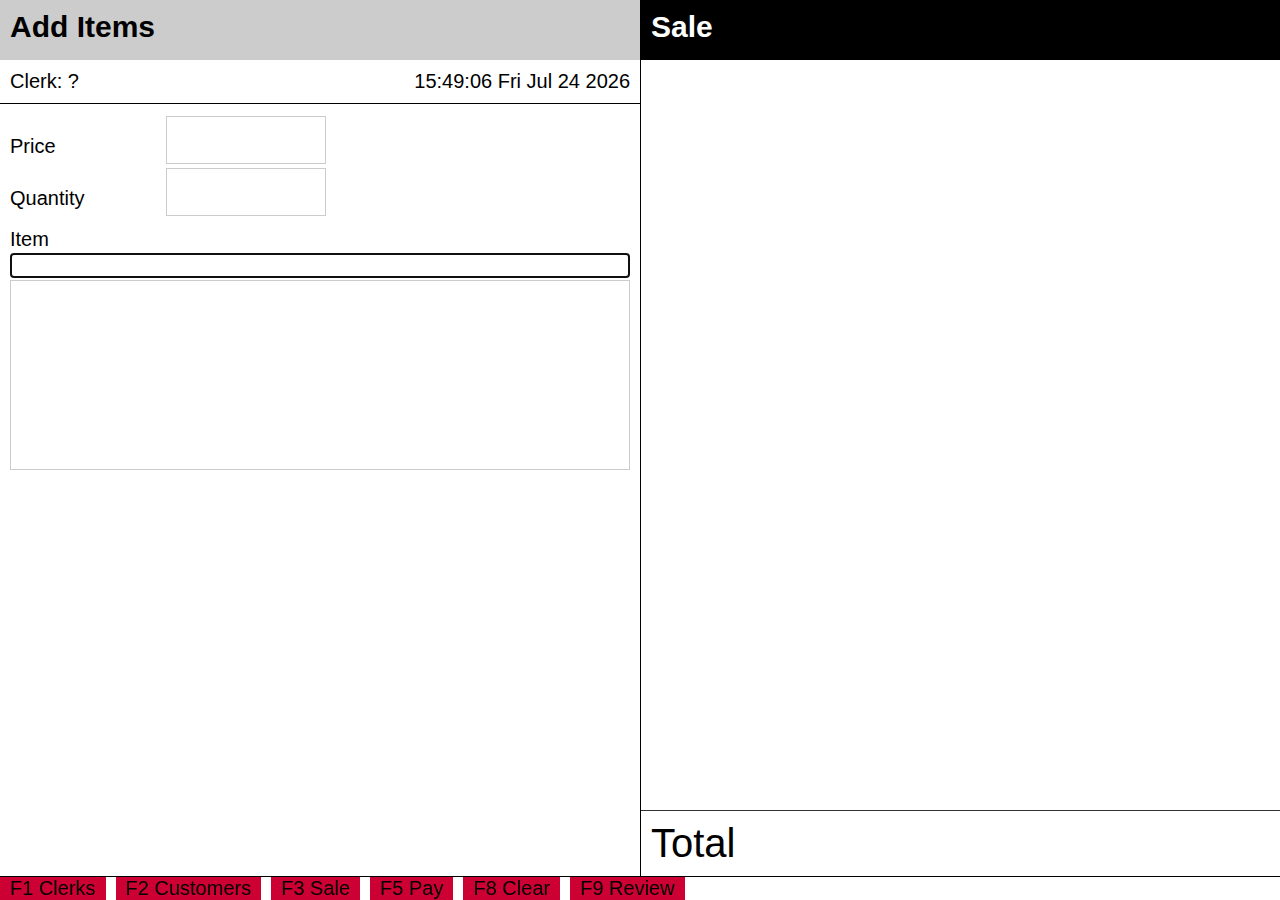
==== client/index.html @ ee718e96 "initial import" ====
<!doctype html>
<html>
<head>
  <meta charset=utf-8>
  <link rel="stylesheet" href="pos.css" type=text/css>
  <title>Point of Sale</title>
  <script src="third_party/big.js"></script>
  <script src="log.js"></script>
  <script src="messages.js"></script>
  <script src="models.js"></script>
  <script src="xhr.js"></script>
  <script src="template.js"></script>
  <script src="key-codes.js"></script>
  <script src="magstripe-decode.js"></script>
  <script src="tmpl/sale-item.js"></script>
  <script src="tmpl/clerk-choice.js"></script>
  <script src="tmpl/customer-choice.js"></script>
  <script src="tmpl/picker-item.js"></script>
  <script src="tmpl/payment-choice.js"></script>
  <script src="tmpl/review-sales-choice.js"></script>
  <script src="tmpl/tab-sale-choice.js"></script>
  <script src="tmpl/tab-sale-item.js"></script>
  <script src="views/text.js"></script>
  <script src="views/list.js"></script>
  <script src="views/sale.js"></script>
  <script src="views/picker.js"></script>
  <script src="views/dialog.js"></script>
  <script src="views/alert-dialog.js"></script>
  <script src="views/wait-dialog.js"></script>
  <script src="views/list-dialog.js"></script>
  <script src="views/dialog-mask.js"></script>
  <script src="views/edit-customer-dialog.js"></script>
  <script src="views/payment-dialog.js"></script>
  <script src="views/payment-credit-dialog.js"></script>
  <script src="views/payment-link-dialog.js"></script>
  <script src="views/review-sales-dialog.js"></script>
  <script src="views/tab-history-dialog.js"></script>
  <script src="ctrl/dialog.js"></script>
  <script src="ctrl/search-field.js"></script>
  <script src="ctrl/list.js"></script>
  <script src="ctrl/sale.js"></script>
  <script src="ctrl/picker.js"></script>
  <script src="ctrl/key.js"></script>
  <script src="ctrl/focus-ring.js"></script>
  <script src="ctrl/alert-dialog.js"></script>
  <script src="ctrl/wait-dialog.js"></script>
  <script src="ctrl/list-dialog.js"></script>
  <script src="ctrl/clerks-dialog.js"></script>
  <script src="ctrl/customers-dialog.js"></script>
  <script src="ctrl/edit-customer-dialog.js"></script>
  <script src="ctrl/change-maker.js"></script>
  <script src="ctrl/payment-dialog.js"></script>
  <script src="ctrl/payment-credit-dialog.js"></script>
  <script src="ctrl/payment-link-dialog.js"></script>
  <script src="ctrl/review-sales-dialog.js"></script>
  <script src="ctrl/tab-history-dialog.js"></script>
  <script src="ctrl/item-cache.js"></script>
  <script src="ctrl/net.js"></script>
  <script src="ctrl/input-filter.js"></script>
  <script src="ctrl/magstripe.js"></script>
  <script src="main.js"></script>
</head>
<body>
  <div class="main-panes">
    <!-- Pick items to add to a sale. -->
    <div id="picker" class="picker">
      <h1 class="pane-title picker-title">Add Items</h1>
      <div class="picker-misc-controls">
        <div class="picker-clerk-label">Clerk:
          <span id="picker-clerk-name" class="picker-clerk-name">?</span>
        </div>
        <div class="picker-clock">
          <span id="picker-time" class="picker-time"></span>
          <span id="picker-date" class="picker-date"></span>
        </div>
      </div>
      <form class="picker-form" autocomplete=off spellcheck=false>
        <div class="picker-value">
          <span class="picker-value-label">Price
            <span id="picker-price-unit" class="picker-price-unit"></span>
          </span>
          <span id="picker-price" class="picker-value-field"></span>
        </div>
        <div class="picker-value">
          <label for="picker-quantity" class="picker-value-label">Quantity</label>
          <input id="picker-quantity" type="text" class="picker-value-field" tabindex="2">
        </div>
        <div class="picker-search">
          <label for="picker-search-field" class="picker-search-label">Item</label>
          <input id="picker-search-field" type="text" class="search-field" tabindex="1" autofocus>
          <ul id="picker-list" class="list picker-list"></ul>
        </div>
      </form>
    </div>
 
    <!-- Show the items in a sale. -->
    <div id="sale" class="sale">
      <h1 class="pane-title sale-title">Sale</h1>
      <div id="sale-customer" class="sale-customer hidden">Customer:
        <span id="sale-customer-name" class="sale-customer-name">?</span>
      </div>
      <ul id="sale-list" class="list sale-list"></ul>
      <div class="sale-summary">
        <div class="sale-total-label">Total</div>
        <div id="sale-total-price" class="sale-total-price"></div>
      </div>
    </div>
 
    <!-- Modal dialogs. -->
    <div class="dialogs">
      <div id="dialog-mask" class="dialog-mask"></div>
  
      <!-- Generic message. -->
      <div id="alert" class="dialog alert hidden">
        <div id="alert-message" class="alert-message"></div>
        <span id="alert-enter-prompt" class="hidden"><span class="key">Enter</span> to accept,</span>
        <span class="key">Esc</span> to go back 
      </div>

      <!-- Waiting message. -->
      <div id="wait" class="dialog wait hidden">
        <div id="wait-message" class="wait-message"></div>
      </div>

      <!-- Select payment method for a sale. -->
      <div id="payment" class="dialog payment hidden">
        <h2 class="dialog-title">Pay Sale</h2>
        <span class="key">Esc</span> to go back 
        <ul id="payment-type-list" class="list payment-type-list"></ul>
        <div>
          <span class="payment-total-notax-label">Before tax</span>
          <span id="payment-total-notax" class="payment-total-notax"></span>
        </div>
        <div>
          <span class="payment-total-label">With tax</span>
          <span id="payment-total" class="payment-total"></span>
        </div>
        <label>
          <span class="payment-tendered-label">Tendered</span>
          <input id="payment-amount-tendered" type="text" class="payment-amount">
        </label>
        <div>
          <span class="payment-change-label">Change</span>
          <span id="payment-change-due"></span>
        </div>
        <div class="nav-bar">
          <a href="#" class="nav-link">F6 No Receipt</a>
          <a href="#" class="nav-link">F7 Print Receipt</a>
        </div>
      </div>

      <!-- Pay a sale with credit card. -->
      <div id="payment-credit" class="dialog payment-credit hidden">
        <h2 class="dialog-title">Pay with Credit/Debit</h2>
        Swipe card or type number.
        <span class="key">Esc</span> to go back
        <form class="payment-credit-form" autocomplete=off spellcheck=false>
          <label class="payment-credit-form-line">Card No.
            <input id="payment-credit-card" class="payment-credit-card" type="text">
          </label>
          <div class="payment-credit-form-line">Expiration
            <label class="payment-credit-exp-part">month
              <input id="payment-credit-exp-month"
                     maxlength=2
                     class="payment-credit-exp-month"
                     placeholder="MM"
                     type="text">
            </label>
            <label class="payment-credit-exp-part">year
              <input id="payment-credit-exp-year"
                     maxlength=4
                     class="payment-credit-exp-year"
                     placeholder="YYYY"
                     type="text">
            </label>
          </div>
        </form>
        <div class="nav-bar">
          <a href="#" class="nav-link">F6 Save Info</a>
        </div>
      </div>

      <!-- Pay a sale with link. -->
      <div id="payment-link" class="dialog payment-link hidden">
        <h2 class="dialog-title">Pay with Link</h2>
        <span class="key">Esc</span> to go back
        <div class="payment-link-total">Total before tax:
          <span id="payment-link-total"></span>
        </div>
        <form class="payment-link-form" autocomplete=off spellcheck=false>
          <label>Approval Code
            <input id="payment-link-approval" class="payment-link-approval" type="text">
          </label>
        </form>
        <div class="nav-bar">
          <a href="#" class="nav-link">F6 Save Info</a>
        </div>
      </div>
  
      <!-- Select a customer. -->
      <div id="customers" class="dialog customers hidden">
        <h2 class="dialog-title">Select Customer</h2>
        <span class="key">Enter</span> to accept,
        <span class="key">Esc</span> to cancel 
        <form class="customers-form" autocomplete=off spellcheck=false>
          <input id="customers-search-field" type="text" class="search-field">
          <ul id="customers-list" class="list customers-list"></ul>
        </form>
        <div class="nav-bar">
          <a href="#" class="nav-link">F6 Add</a>
          <a href="#" class="nav-link">F7 Edit</a>
        </div>
      </div>

      <!-- Edit customer information. -->
      <div id="edit-customer" class="dialog edit-customer hidden">
        <h2 class="dialog-title">Edit Customer</h2>
        <span class="key">Esc</span> to cancel 
        <form class="edit-customer-form" autocomplete=off spellcheck=false>
          <label class="edit-customer-label">
            <span class="edit-customer-label-text">Name</span>
            <input id="edit-customer-name" class="edit-customer-field" type="text">
          </label>
          <label class="edit-customer-label">
            <span class="edit-customer-label-text">E-mail</span>
            <input id="edit-customer-email" class="edit-customer-field" type="text">
          </label>
          <label class="edit-customer-label">
            <span class="edit-customer-label-text">Phone</span>
            <input id="edit-customer-phone" class="edit-customer-field" type="text">
          </label>
          <label class="edit-customer-label">
            <span class="edit-customer-label-text">Postal</span>
            <input id="edit-customer-postal1" class="edit-customer-field" type="text">
          </label>
          <label class="edit-customer-label">
            <span class="edit-customer-label-text"></span>
            <input id="edit-customer-postal2" class="edit-customer-field" type="text">
          </label>
          <label class="edit-customer-label">
            <span class="edit-customer-label-text"></span>
            <input id="edit-customer-postal3" class="edit-customer-field" type="text">
          </label>
          <label class="edit-customer-label">
            <span class="edit-customer-label-text">Credit Limit</span>
            <input id="edit-customer-credit-limit" class="edit-customer-field" type="text">
          </label>
        </form>
        <span class="edit-customer-balance">
          <span class="edit-customer-label-text">Balance</span>
          <span id="edit-customer-balance-value" class="edit-customer-balance-value"></span>
        </span>
        <div class="nav-bar">
          <a href="#" class="nav-link">F6 Save</a>
          <a href="#" class="nav-link">F9 Tab history</a>
        </div>
      </div>

      <!-- Review tab history. -->
      <div id="tab-history" class="dialog tab-history hidden">
        <h2 class="dialog-title">Tab History</h2>
        <div><span class="key">Esc</span> to go back.</div>
        <div>
          <span class="key">←</span> and <span class="key">→</span> select sale,
          <span class="key">↑</span> and <span class="key">↓</span> select items.
        </div>
        <ul id="tab-history-sale-list" class="list tab-history-list"></ul>
        <ul id="tab-history-sale-item-list" class="list tab-history-item-list"></ul>
        <div class="nav-bar">
          <a href="#" class="nav-link">F9 Print Tab History</a>
        </div>
      </div>
  
      <!-- Select the current clerk. -->
      <div id="clerks" class="dialog clerks hidden">
        <h2 class="dialog-title">Select Clerk</h2>
        <span class="key">Enter</span> to accept,
        <span class="key">Esc</span> to cancel 
        <form class="clerks-form" autocomplete=off spellcheck=false>
          <input id="clerks-search-field" type="text" class="search-field">
          <ul id="clerks-list" class="list clerks-list"></ul>
        </form>
      </div>
  
      <!-- Review past sales. -->
      <div id="review-sales" class="dialog review-sales hidden">
        <h2 class="dialog-title">Review Sales</h2>
        <span class="key">Esc</span> to go back
        <ul id="review-sales-list" class="list review-sales-list"></ul>
        <div class="nav-bar">
          <a href="#" class="nav-link">F6 Void/Unvoid</a>
          <a href="#" class="nav-link">F7 Reprint Receipt</a>
        </div>
      </div>
    </div>
  </div>
  <div class="nav-bar">
    <a href="#" class="nav-link">F1 Clerks</a>
    <a href="#" class="nav-link">F2 Customers</a>
    <a href="#" class="nav-link">F3 Sale</a>
    <a href="#" class="nav-link">F5 Pay</a>
    <a href="#" class="nav-link">F8 Clear</a>
    <a href="#" class="nav-link">F9 Review</a>
  </div>
</body>
</html>
---- client/pos.css ----
/* Use a saner CSS box model in which widths include padding. */
*, *:before, *:after {
  box-sizing: border-box;
  -moz-box-sizing: border-box;
  -webkit-box-sizing: border-box;
}

body {
  margin: 0;
  /* Disable scrolling and dragging because there's only one screen. */
  position: fixed;
  width: 100%;
  height: 100%;
  overflow: hidden;
  /* Selecting label text would be accidental and annoying. */
  user-select: none;
  -moz-user-select: none;
  -webkit-user-select: none;
  background: #ccc;
  font: 20px arial, helvetica, sans-serif;
  color: #000;
  cursor: default;
}

input {
  padding: 0;
  border: 1px solid #ccc;
  margin: 2px 0;
}

/* Generic control styles. */

.search-field {
  display: block;
  font: 20px arial, helvetica, sans-serif;
  padding-left: 14px;
  width: 100%;
  box-sizing: border-box;
  -moz-box-sizing: border-box;
  -webkit-box-sizing: border-box;
}

.list {
  list-style: none;
  margin: 0;
  padding: 10px;
  overflow: auto;
  border: 1px solid #ccc;
}

/* A keyboard key. */
.key {
  display: inline-block;
  background: #eee;
  border: 1px solid #ccc;
  border-radius: 2px;
  padding: 2px 4px;
  -webkit-border-radius: 2px;
  -moz-border-radius: 2px;
  margin: 2px;
  min-width: 1.5em;
  text-align: center;
}

.selected {
  background: #e93;
}

/* The sale and picker panes. */

.main-panes {
  display: flex;
  width: 100%;
  /* Leave room for the nav bar at the bottom. */
  height: calc(100% - 24px);
  overflow: hidden;
}
.pane-title {
  margin: 0;
  width: 100%;
  font-size: 150%;
  min-height: 60px;
  padding: 10px;
  white-space: nowrap;
  text-overflow: ellipsis;
  overflow: hidden;
}

/* The picker pane which the clerk uses to add items to the current sale. */

.picker {
  width: 50%;
  height: 100%;
  background: #fff;
}
.picker-title {
  background: #ccc;
}

.picker-misc-controls {
  padding: 10px;
  border-bottom: 1px solid #000;
  display: flex;
  justify-content: space-between;
}
.picker-clerk-name,
.picker-date, .picker-time {
  white-space: nowrap; 
}
.picker-clerk-label {
  flex-shrink: 0;
}
.picker-clerk-label, .picker-clock {
  flex-grow: 1;
}
.picker-clock {
  margin-left: 10px;
  text-align: right;
  overflow: hidden;
}

.picker-form {
  padding: 10px;
}
.picker-value {
  line-height: 2;
}
.picker-value-label {
  display: inline-block;
  width: 150px;
  vertical-align: bottom;
}
.picker-value-field {
  vertical-align: top;
  display: inline-block;
  font-size: 200%;
  width: 4em;
  border: 1px solid #ccc;
  margin: 2px 0;
  padding: 0;
  height: 48px;
  line-height: normal;
  text-align: right;
}

.picker-search {
  padding: 10px 0;
}
.picker-search-label {
  display: block;
}

.picker-list {
  height: 190px;
}
.picker-item {
  padding: 5px;
  cursor: pointer;
  overflow: hidden;
  white-space: nowrap;
  text-overflow: ellipsis;
}

/* The sale pane, which shows what's in the current sale. */

.sale {
  border-left: 1px solid #000;
  width: 50%;
  height: 100%;
  background: #fff;
  display: flex;
  flex-direction: column;
}
.sale-title {
  background: #000;
  color: #fff;
}

.sale-customer {
  background: #fff;
  border-bottom: 1px solid #333;
  padding: 10px;
  min-height: 45px;
}

.sale-list {
  height: 100%;
  border: 0;
}
.sale-item {
  padding: 5px;
  cursor: pointer;
}
.sale-item:not(:last-child) {
  border-bottom: 1px dotted #ccc;
}
.sale-item-desc {
  overflow: hidden;
  white-space: nowrap;
  text-overflow: ellipsis;
}
.sale-item-quantity {
  float: left;
  color: #666;
}
.sale-item-price {
  text-align: right;
}

.sale-summary {
  width: 100%;
  font-size: 200%;
  background: #fff;
  border-top: 1px solid #333;
  padding: 10px;
}
.sale-total-label {
  float:left;
}
.sale-total-price {
  float:right;
}

/* Modal dialog boxes. */ 

.dialogs {
  position: absolute;
  left: 0;
  top: 0;
  width: 100%;
  height: 100%;
  pointer-events: none;
  text-align: center;
}
.dialogs:before {
  content: '';
  display: inline-block;
  height: 100%;
  vertical-align: middle;
  margin-right: -0.25em;
}
.dialog-mask {
  position: absolute;
  left: 0;
  top: 0;
  width: 100%;
  height: 100%;
  background: #000;
  opacity: .9;
  pointer-events: none;
  display: none;
}

.dialog {
  max-width: 70%;
  display: inline-block;
  vertical-align: middle;
  position: relative;
  border: 1px solid black;
  background: #fff;
  pointer-events: auto;
  padding: 40px;
  text-align: left;
}
.dialog-title {
  margin: 0;
  font-size: 1.25;
}

.alert-message {
  padding-bottom: 10px;
}

.wait-message {
  padding-bottom: 10px;
}

.payment-type-list {
  height: 142px;
  margin: 5px 0;
}
.payment-total-notax-label,
.payment-total-label,
.payment-tendered-label,
.payment-change-label {
  display: inline-block;
  width: 120px;
}
.payment-amount {
  display: inline-block;
  width: 4em;
  font: 20px arial, helvetica, sans-serif;
  padding-left: 14px;
  box-sizing: border-box;
  -moz-box-sizing: border-box;
  -webkit-box-sizing: border-box;
}

.payment-credit-form {
  margin-top: 5px;
}
.payment-credit-form-line {
  display: block;
}
.payment-credit-card {
  width: calc(100% - 130px);
  min-width: 200px;
  font: 20px arial, helvetica, sans-serif;
  display: inline-block;
}
.payment-credit-exp-month {
  width: 40px;
  padding-right: 2px;
  font: 20px arial, helvetica, sans-serif;
  text-align: right;
}
.payment-credit-exp-year {
  width: 60px;
  padding-right: 2px;
  font: 20px arial, helvetica, sans-serif;
  text-align: right;
}
.payment-credit-exp-part {
  white-space: nowrap;
}

.payment-link-approval {
  font: 20px arial, helvetica, sans-serif;
}

.customers {
  min-width: 60%;
}
.customers-form {
  padding: 5px;
}
.customers-list {
  height: 190px;
}
.customer-list-name, .customer-list-balance {
  display: inline-block;
  width: 50%;
  white-space: nowrap;
  text-overflow: ellipsis;
  overflow: hidden;
} 
.customer-list-balance {
  text-align: right;
}

.edit-customer-label {
  display: block;
}
.edit-customer-label-text {
  display: inline-block;
  width: 120px;
}
.edit-customer-field {
  display: inline-block;
  width: calc(100% - 130px);
  min-width: 200px;
  font: 20px arial, helvetica, sans-serif;
}

.tab-history-list {
  margin: 5px 0;
  white-space: nowrap;
  overflow: hidden;
}
.tab-history-sale-list-item {
  padding: 0 5px;
  display: inline-block;
}
.tab-history-item-list {
  height: 190px;
  margin: 5px 0;
}

.clerks-form {
  padding: 5px;
}
.clerks-list {
  height: 190px;
}

.review-sales {
  width: 60%;
}
.review-sales-list {
  height: 190px;
  margin: 5px 0;
}
.review-sales-item-total {
  padding: 0 5px;
  flex-shrink: 0;
}
.review-sales-item-date {
  padding: 0 5px;
  text-align: right;
  width: 100%;
}
.review-sales-item-void,
.review-sales-item-nonvoid {
  white-space: nowrap;
  overflow: hidden;
  text-overflow: ellipsis;
  display: flex;
}
.review-sales-item-void:before {
  content: "✗";
  color: red;
  display: inline-block;
  width: 20px;
  flex-shrink: 0;
}
.review-sales-item-nonvoid:before {
  content: " ";
  display: inline-block;
  width: 20px;
  flex-shrink: 0;
}

/* Navigation bars at the bottom of the main screen and dialogs. */

.nav-bar {
  border-top: 1px solid #000;
  background: #fff;
  width: 100%;
  height: 24px;
  display: flex;
}
.nav-link {
  background: #c03;
  color: #000;
  padding: 0 10px;
  text-decoration: none;
  margin-right: 10px;
  white-space: nowrap;
  flex-shrink: 0;
}

/* hidden is last so that it takes precedence over other class selectors. */
.hidden {
  display: none;
}
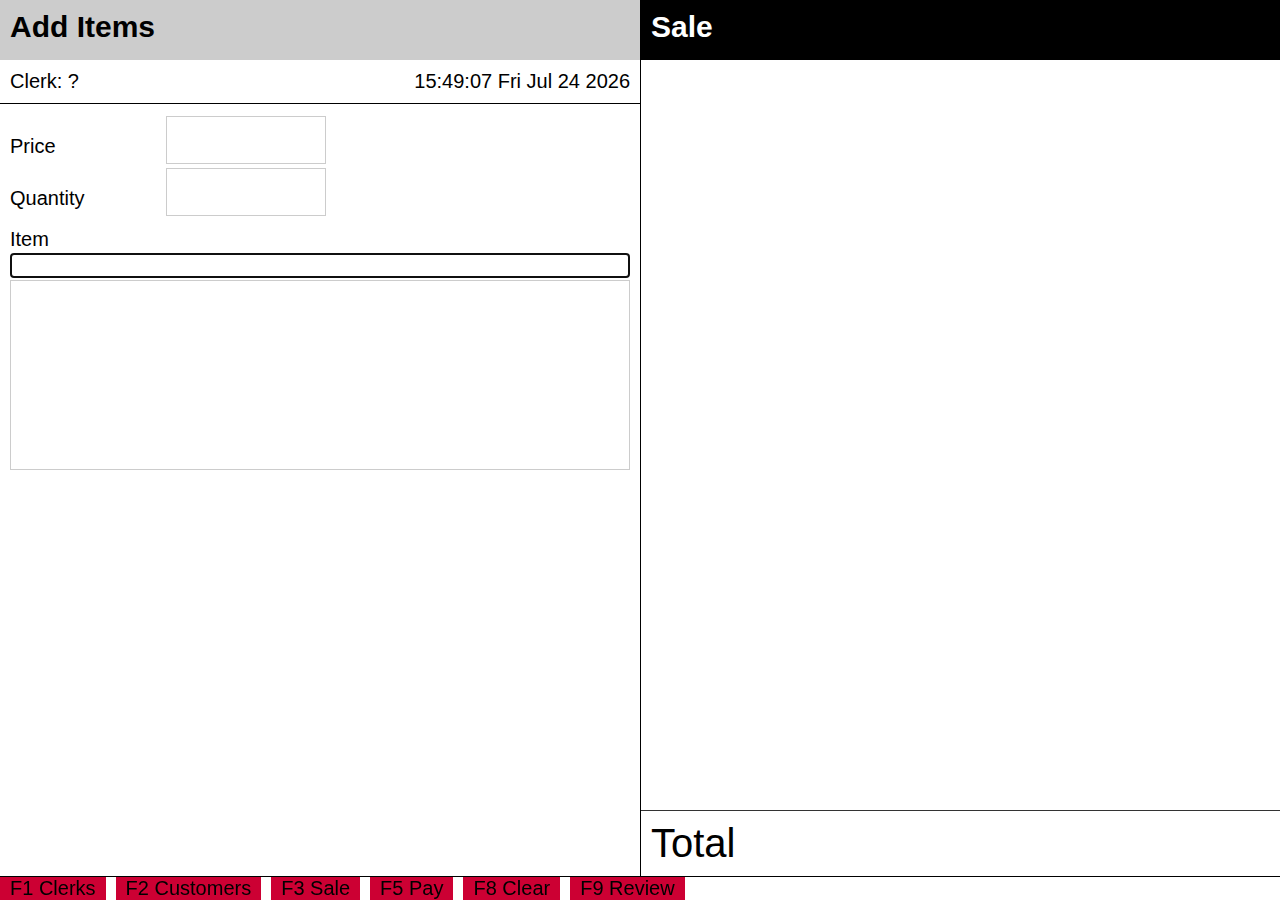
==== commit 96a018e8: "allow clerk to override price (per 2013 spec)" ====
--- a/client/index.html
+++ b/client/index.html
@@ -79,7 +79,7 @@
           <span class="picker-value-label">Price
             <span id="picker-price-unit" class="picker-price-unit"></span>
           </span>
-          <span id="picker-price" class="picker-value-field"></span>
+          <input id="picker-price" type="text" class="picker-value-field picker-price" tabindex="3">
         </div>
         <div class="picker-value">
           <label for="picker-quantity" class="picker-value-label">Quantity</label>
--- a/client/pos.css
+++ b/client/pos.css
@@ -142,6 +142,10 @@
   line-height: normal;
   text-align: right;
 }
+.picker-price:focus {
+  color: red;
+  outline: 1px solid red;
+}
 
 .picker-search {
   padding: 10px 0;
